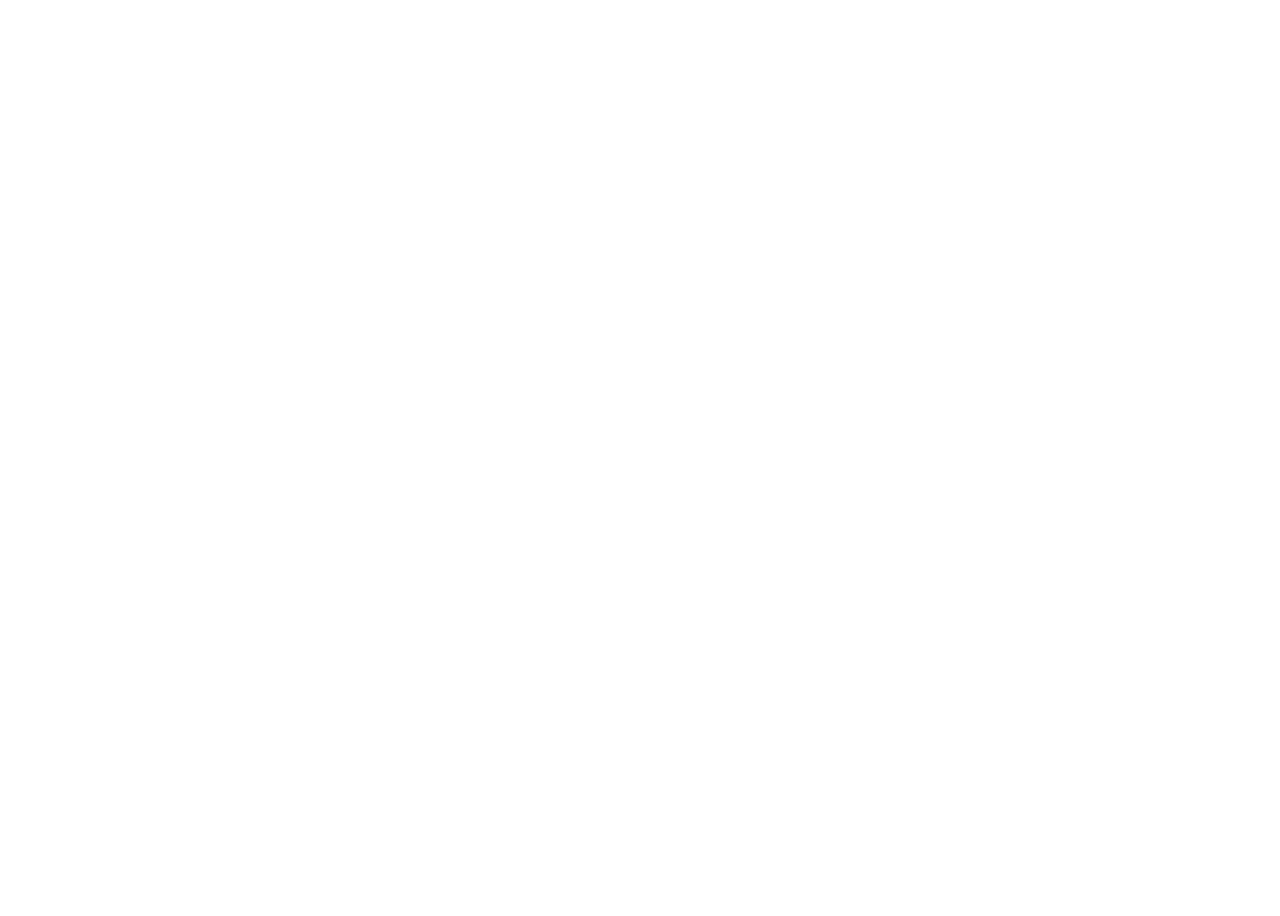
==== views/home.html @ 4155ff8a "Archivos iniciales, HTML-index y HTML-home" ====
<!DOCTYPE html>
<html>
  <head>
     <meta charset="utf-8">
     <!--Let browser know website is optimized for mobile-->
     <meta name="viewport" content="width=device-width, initial-scale=1.0"/>

     <title> Lyft </title>

     <!--Import Google Icon Font-->
     <link href="http://fonts.googleapis.com/icon?family=Material+Icons" rel="stylesheet">
     <!--Import materialize.css-->
     <link type="text/css" rel="stylesheet" href="css/materialize.min.css"  media="screen,projection"/>
     <!--Si hago un CSS va aquí-->
     <link type="text/css" rel="stylesheet" href="../css/main.css"/>
     <link href="https://fonts.googleapis.com/icon?family=Material+Icons" rel="stylesheet">
     <link rel="shortcut icon" href="assets/img/favicon.png">

  </head>
  <body id="home">






    <!--Import jQuery before materialize.js-->
      <script type="text/javascript" src="https://code.jquery.com/jquery-2.1.1.min.js"></script>
      <script type="text/javascript" src="js/materialize.min.js"></script>
    <!--Mi archivo en JS va aquí -->
    <script type="text/javascript" src="js/app.js"></script>
  </body>
</html>
---- css/main.css ----
#home{
    background-image: url(https://media.giphy.com/media/a2QExYEHYCQJq/giphy.gif);
    background-size: cover;
    height: 100vh;
    background-repeat: no-repeat;
    background-position: center;
  }

.principal{
  background-color: purple;
  height: 100vh;
  display: flex;
  align-items: center;
  justify-content: center;

}

.logoIndex{
  height: 80px;
  width: 100px;
}
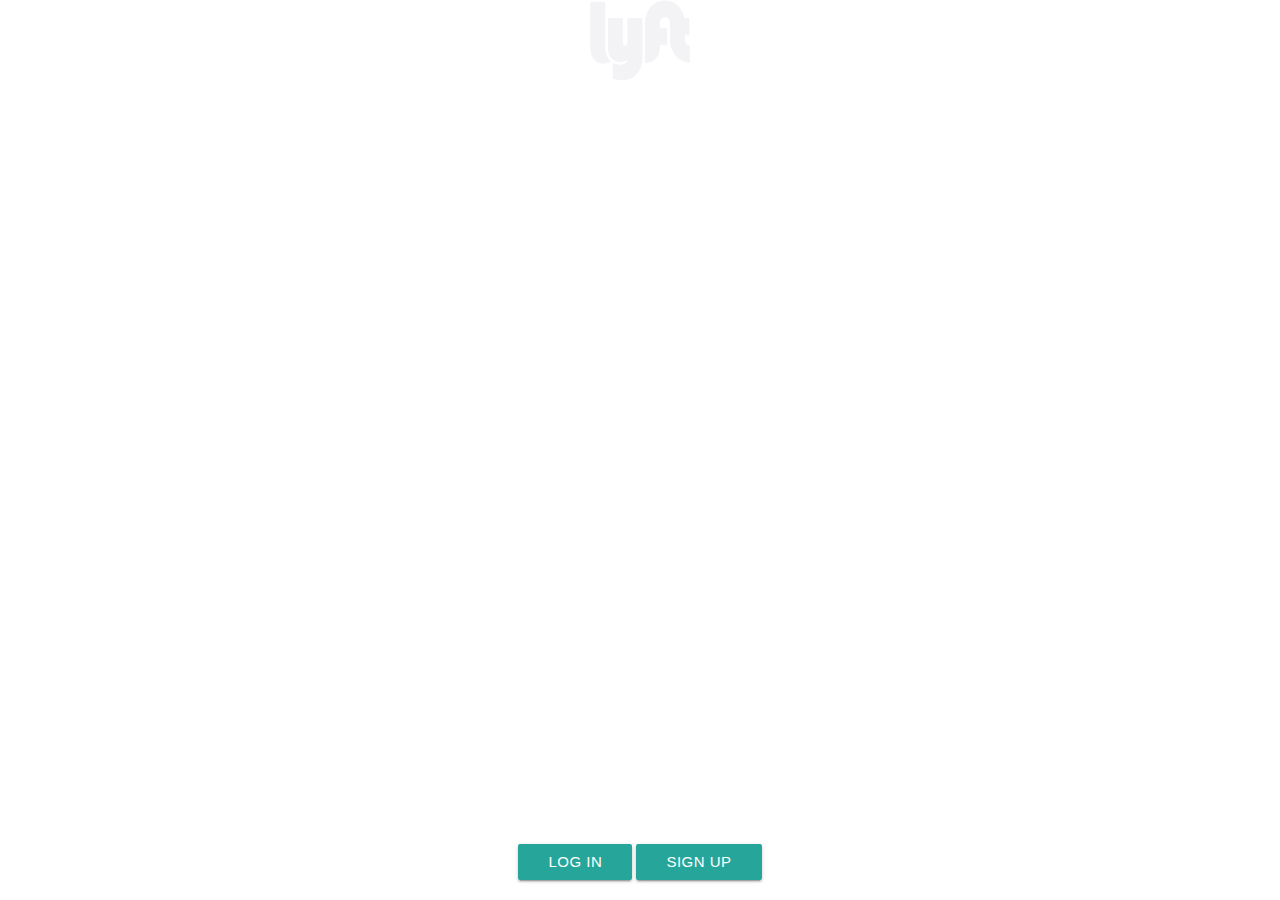
==== commit 264aa8ee: "Completa pagina home con logo, gif y botones" ====
--- a/views/home.html
+++ b/views/home.html
@@ -10,14 +10,29 @@
      <!--Import Google Icon Font-->
      <link href="http://fonts.googleapis.com/icon?family=Material+Icons" rel="stylesheet">
      <!--Import materialize.css-->
-     <link type="text/css" rel="stylesheet" href="css/materialize.min.css"  media="screen,projection"/>
+     <link type="text/css" rel="stylesheet" href="../css/materialize.min.css"  media="screen,projection"/>
      <!--Si hago un CSS va aquí-->
      <link type="text/css" rel="stylesheet" href="../css/main.css"/>
      <link href="https://fonts.googleapis.com/icon?family=Material+Icons" rel="stylesheet">
-     <link rel="shortcut icon" href="assets/img/favicon.png">
+     <link rel="shortcut icon" href="../assets/img/favicon.png">
 
   </head>
   <body id="home">
+
+    <header class="home">
+        <img src="../assets/img/logo-white.png" alt="" class="logoHome">
+    </header>
+
+
+    <footer class="home">
+    <!-- Botones para LogIn y SignUp -->
+    <div class="row inferiores">
+      <div class=“btn-container”>
+        <a class="waves-effect waves-light btn botonesHome">Log In</a>
+        <a class="waves-effect waves-light btn botonesHome">Sign Up</a>
+      </div>
+    </div>
+    </footer>
 
 
 
@@ -26,8 +41,8 @@
 
     <!--Import jQuery before materialize.js-->
       <script type="text/javascript" src="https://code.jquery.com/jquery-2.1.1.min.js"></script>
-      <script type="text/javascript" src="js/materialize.min.js"></script>
-    <!--Mi archivo en JS va aquí -->
-    <script type="text/javascript" src="js/app.js"></script>
+      <script type="text/javascript" src="../js/materialize.min.js"></script>
+    <!--Mi archivo en JS va aquí CAMBIAR NOMBRE DEL ARCHIVO JS CUANDO LO VAYA A OCUPAR!!! -->
+    <!-- <script type="text/javascript" src="../js/app2.js"></script> -->
   </body>
 </html>
--- a/css/main.css
+++ b/css/main.css
@@ -4,6 +4,10 @@
     height: 100vh;
     background-repeat: no-repeat;
     background-position: center;
+    display: flex;
+    align-items: center;
+    justify-content: space-between;
+    flex-direction: column;
   }
 
 .principal{
@@ -12,10 +16,32 @@
   display: flex;
   align-items: center;
   justify-content: center;
-
 }
 
 .logoIndex{
   height: 80px;
   width: 100px;
 }
+
+.logoHome{
+  height: 80px;
+  width: 100px;
+}
+
+.botonesHome:hover{
+  background: rgba(0,0,0,0);
+  color: #D709B8;
+  box-shadow: inset 0 0 0 3px #FFFFFF;
+ }
+
+ .header-home{
+   display: flex;
+   justify-content: center;
+   margin-top: 15px;
+ }
+
+ .footer-home{
+   display: flex;
+   justify-content: space-around;
+   margin-bottom: 15px;
+ }
